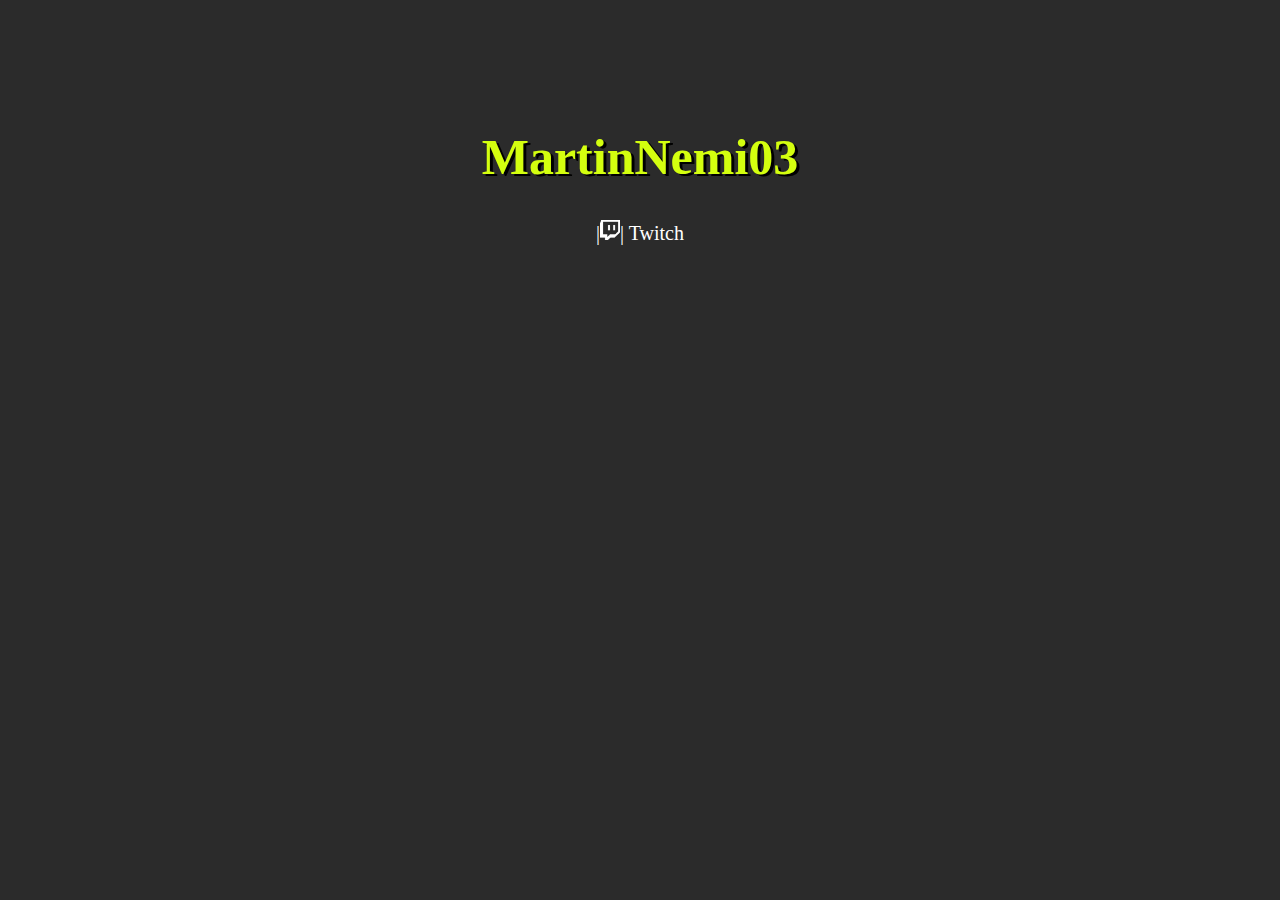
==== index.html @ 2924d537 "Style.css is now a thing" ====
﻿<!DOCTYPE html>
<html lang='cs'>

<head>
    <title>MartinNemi03</title>
    <meta charset='utf-8'>
    <meta name='description' content='Jen moje osobní stránka, lol'>
    <link href='/favicon.png' rel='shortcut icon' type='image/png'>
    <link rel="stylesheet" href="/style.css">
</head>

<body>
    <div class="web">
        <h1>MartinNemi03</h1>
        <p class="link">|<img src="./img/twitch.png" width="20px" height="20px">| <a href="https://www.twitch.tv/martinnemi03" class="twitch">Twitch</a></p>
    </div>
</body>

</html>
---- style.css ----
body {
    background-color: #2B2B2B;
    padding: 0;
    margin: 0;
}

div.web {
    width: 50%;
    height: 40%;
    margin: 10% auto;
    position: relative;
}

ul {
    list-style-type: none;
    overflow: hidden;
}

a.twitch:link {
    color: white;
    text-decoration: none;
}

a.twitch:visited {
    color: #6441A4;
}

a.twitch:hover {
    text-decoration: underline;
}

.web h1 {
    color: #d4ff0f;
    text-align: center;
    font-family: 'Press Start 2P', cursive;
    font-size: 50px;
    text-shadow: 3px 2px black;
}

.web p.link {
    text-align: center;
    font-family: 'Press Start 2P', cursive;
    font-size: 20px;
    color: #fff;
}
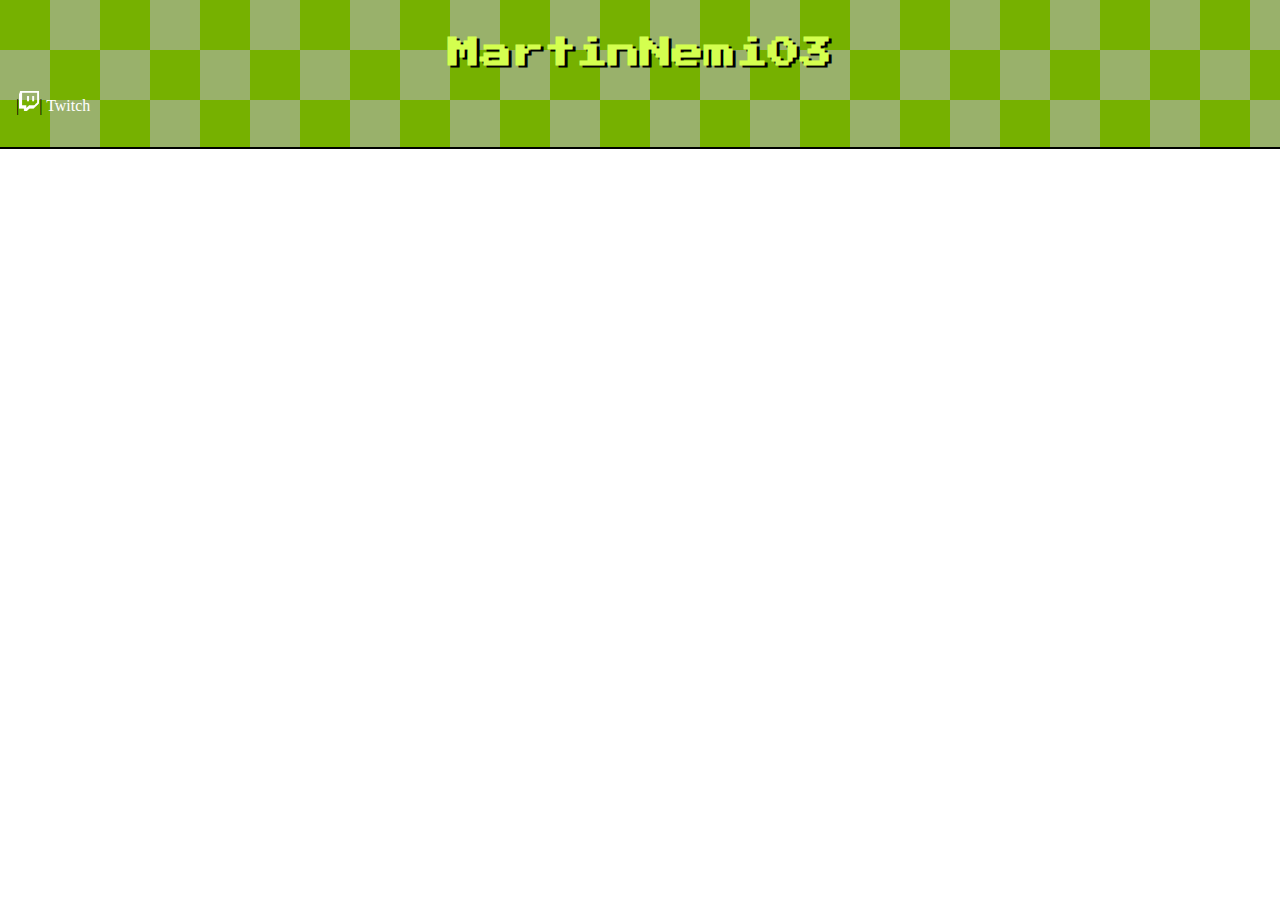
==== commit 43ffce1c: "added header and twitch player" ====
--- a/index.html
+++ b/index.html
@@ -10,10 +10,10 @@
 </head>
 
 <body>
-    <div class="web">
+    <header>
         <h1>MartinNemi03</h1>
         <p class="link">|<img src="./img/twitch.png" width="20px" height="20px">| <a href="https://www.twitch.tv/martinnemi03" class="twitch">Twitch</a></p>
-    </div>
+    </header>
 </body>
 
 </html>
--- a/style.css
+++ b/style.css
@@ -1,45 +1,47 @@
+@import url('https://fonts.googleapis.com/css?family=Press+Start+2P');
+
 body {
-    background-color: #2B2B2B;
     padding: 0;
     margin: 0;
 }
 
-div.web {
-    width: 50%;
-    height: 40%;
-    margin: 10% auto;
-    position: relative;
-}
-
-ul {
-    list-style-type: none;
-    overflow: hidden;
-}
-
-a.twitch:link {
+a:link {
     color: white;
     text-decoration: none;
 }
 
-a.twitch:visited {
-    color: #6441A4;
+a:visited {
+    font-style: italic;
 }
 
-a.twitch:hover {
+a:hover {
     text-decoration: underline;
 }
 
-.web h1 {
-    color: #d4ff0f;
+header {
+    background-image: url("./img/green.png");
+    background-size: 100px 100px;
+    padding: 1em;
+    border-bottom: 2px solid black;
+    -webkit-animation: header-bg 5s linear infinite;
+}
+
+header h1 {
+    color: #d4ff4f;
     text-align: center;
     font-family: 'Press Start 2P', cursive;
-    font-size: 50px;
+    font-size: 2em;
     text-shadow: 3px 2px black;
 }
 
-.web p.link {
+header li {
     text-align: center;
     font-family: 'Press Start 2P', cursive;
     font-size: 20px;
     color: #fff;
 }
+
+@-webkit-keyframes header-bg {
+    from { background-position: 0 0; }
+    to { background-position: -100px -100px; }
+}
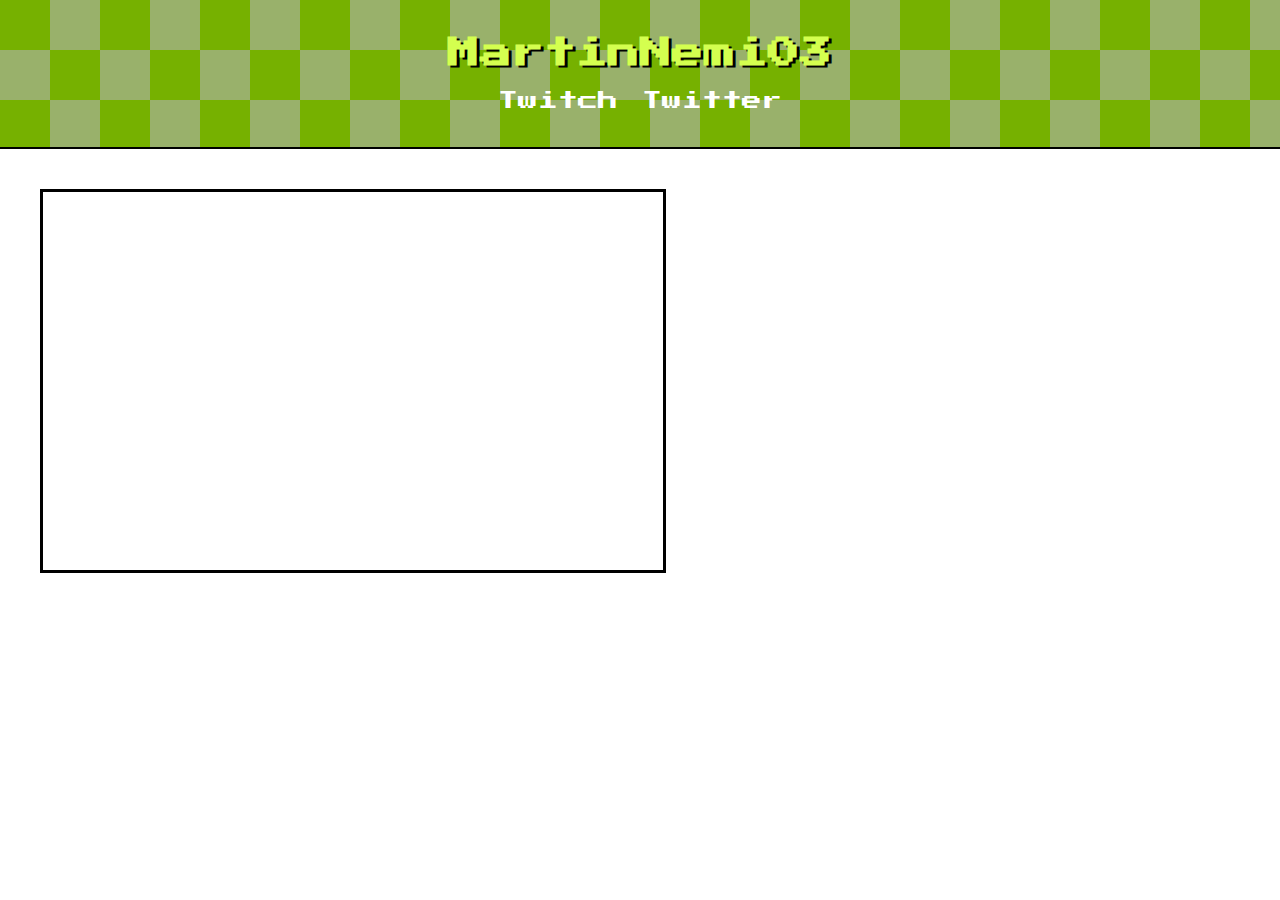
==== commit 672efa43: "ehm, to jsem trošku podělal.. opraveno" ====
--- a/index.html
+++ b/index.html
@@ -12,8 +12,12 @@
 <body>
     <header>
         <h1>MartinNemi03</h1>
-        <p class="link">|<img src="./img/twitch.png" width="20px" height="20px">| <a href="https://www.twitch.tv/martinnemi03" class="twitch">Twitch</a></p>
+        <p>
+        <a href="https://www.twitch.tv/martinnemi03">Twitch</a>
+        <a href="https://twitter.com/MartinNemi03">Twitter</a>
+        </p>
     </header>
+    <iframe src="https://player.twitch.tv/?channel=martinnemi03" frameborder="0" allowfullscreen="true" scrolling="no" height="378" width="620"></iframe>
 </body>
 
 </html>
--- a/style.css
+++ b/style.css
@@ -11,6 +11,7 @@
 }
 
 a:visited {
+    color: white;
     font-style: italic;
 }
 
@@ -34,11 +35,20 @@
     text-shadow: 3px 2px black;
 }
 
-header li {
+header p {
     text-align: center;
+}
+
+header a {
+    padding: 10px;
     font-family: 'Press Start 2P', cursive;
     font-size: 20px;
     color: #fff;
+}
+
+iframe {
+    margin: 2.5em;
+    border: 3px solid black;
 }
 
 @-webkit-keyframes header-bg {
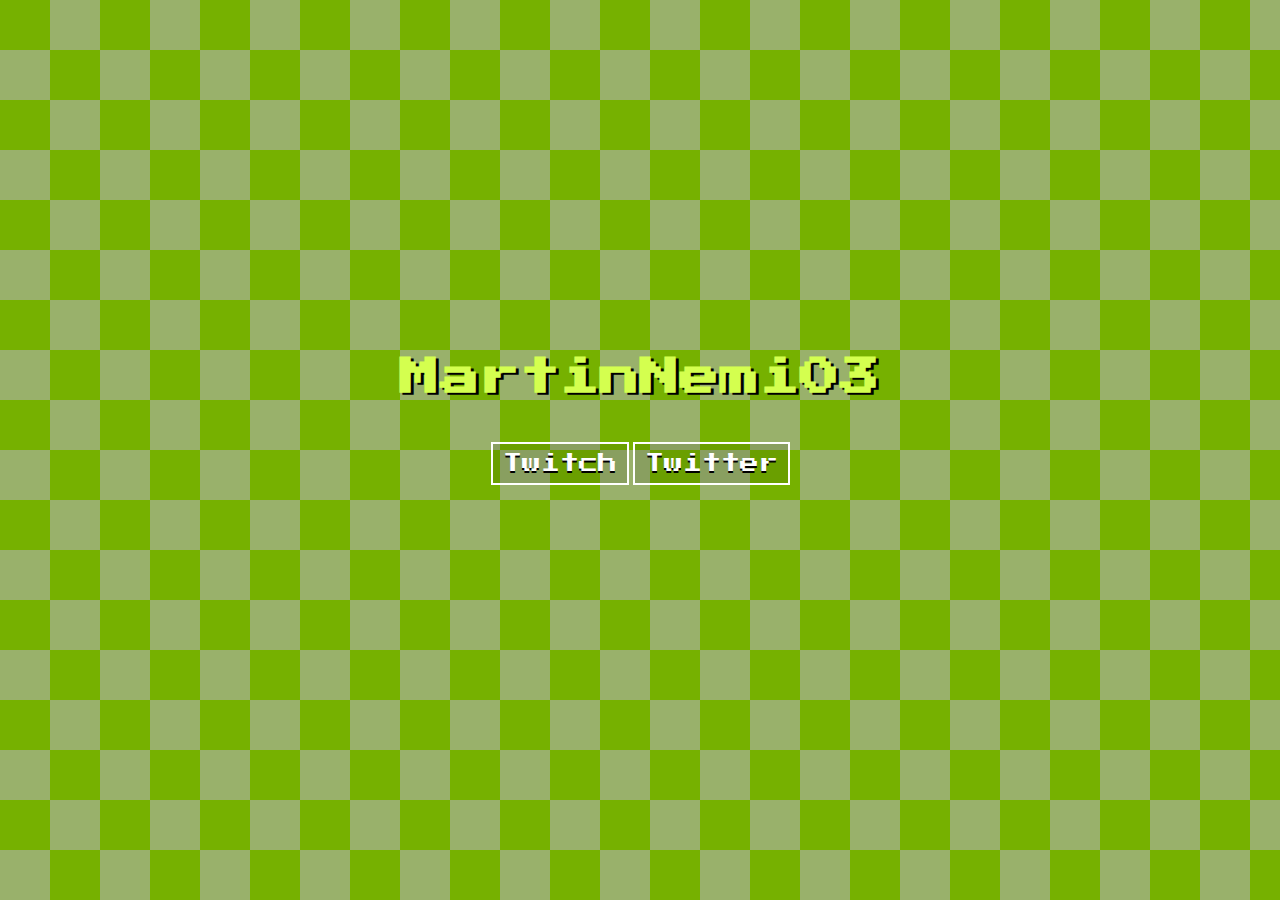
==== commit 25ad0276: "Removed header and added nice buttons" ====
--- a/index.html
+++ b/index.html
@@ -4,20 +4,23 @@
 <head>
     <title>MartinNemi03</title>
     <meta charset='utf-8'>
-    <meta name='description' content='Jen moje osobní stránka, lol'>
-    <link href='/favicon.png' rel='shortcut icon' type='image/png'>
-    <link rel="stylesheet" href="/style.css">
+    <meta name="author" content="MartinNemi03">
+    <meta name="theme-color" content="#d4ff4f">
+    <meta property="og:title" content="MartinNemi03">
+    <meta property="og:url" content="https://martinnemi03.github.io/Website/">
+    <meta property="og:description" content="Jenom testovací stránka od Martina přes Github Pages, kde zkouším HTML s CSS a poté možná JS.">
+    <meta property="og:image" content="./img/logo.png">
+    <link rel="stylesheet" href="./style.css">
 </head>
 
 <body>
-    <header>
+    <div id="content">
         <h1>MartinNemi03</h1>
         <p>
         <a href="https://www.twitch.tv/martinnemi03">Twitch</a>
         <a href="https://twitter.com/MartinNemi03">Twitter</a>
         </p>
-    </header>
-    <iframe src="https://player.twitch.tv/?channel=martinnemi03" frameborder="0" allowfullscreen="true" scrolling="no" height="378" width="620"></iframe>
+    </div>
 </body>
 
 </html>
--- a/style.css
+++ b/style.css
@@ -1,12 +1,8 @@
 @import url('https://fonts.googleapis.com/css?family=Press+Start+2P');
-
-body {
-    padding: 0;
-    margin: 0;
-}
 
 a:link {
     color: white;
+    text-shadow: 0px 2px black;
     text-decoration: none;
 }
 
@@ -17,41 +13,67 @@
 
 a:hover {
     text-decoration: underline;
+    background-color: rgb(0,0,0,0.3);
+    border-color: white;
+    text-shadow: 0px 2px black;
+    -webkit-animation: rainbow 2s linear infinite;
 }
 
-header {
+body {
     background-image: url("./img/green.png");
     background-size: 100px 100px;
-    padding: 1em;
-    border-bottom: 2px solid black;
-    -webkit-animation: header-bg 5s linear infinite;
+    -webkit-animation: page-bg 5s linear infinite;
 }
 
-header h1 {
+#content {
+    z-index: 20;
+	position: absolute;
+	display: block;
+	left: 50%;
+	top: 40%;
+	width: 50%;
+	margin: -60px 0 0 -25%;
+}
+
+h1 {
     color: #d4ff4f;
     text-align: center;
     font-family: 'Press Start 2P', cursive;
-    font-size: 2em;
+    font-size: 2.5em;
     text-shadow: 3px 2px black;
+    padding: 0.75em;
 }
 
-header p {
+p {
     text-align: center;
+    margin: 1em;
 }
 
-header a {
+a {
     padding: 10px;
     font-family: 'Press Start 2P', cursive;
-    font-size: 20px;
+    font-size: 1.2em;
+    background-color: rgb(0,0,0,0.1);
+    border: 2px solid;
     color: #fff;
 }
 
-iframe {
-    margin: 2.5em;
-    border: 3px solid black;
-}
-
-@-webkit-keyframes header-bg {
+@-webkit-keyframes page-bg {
     from { background-position: 0 0; }
     to { background-position: -100px -100px; }
 }
+
+@-webkit-keyframes link-button {
+    from { border-color: white; background-color: rgb(0,0,0,0.1); }
+    to { border-color: black; background-color: rgb(0,0,0,0.5); }
+}
+
+@-webkit-keyframes rainbow {
+    0% { color: #FF0000; }
+    16% { color: #FFFF00; }
+    32% { color: #00FF00; }
+    48% { color: #00FFFF; }
+    65% { color: #0000FF; }
+    82% { color: #FF00FF; }
+    100% { color: #FF0000; }
+}
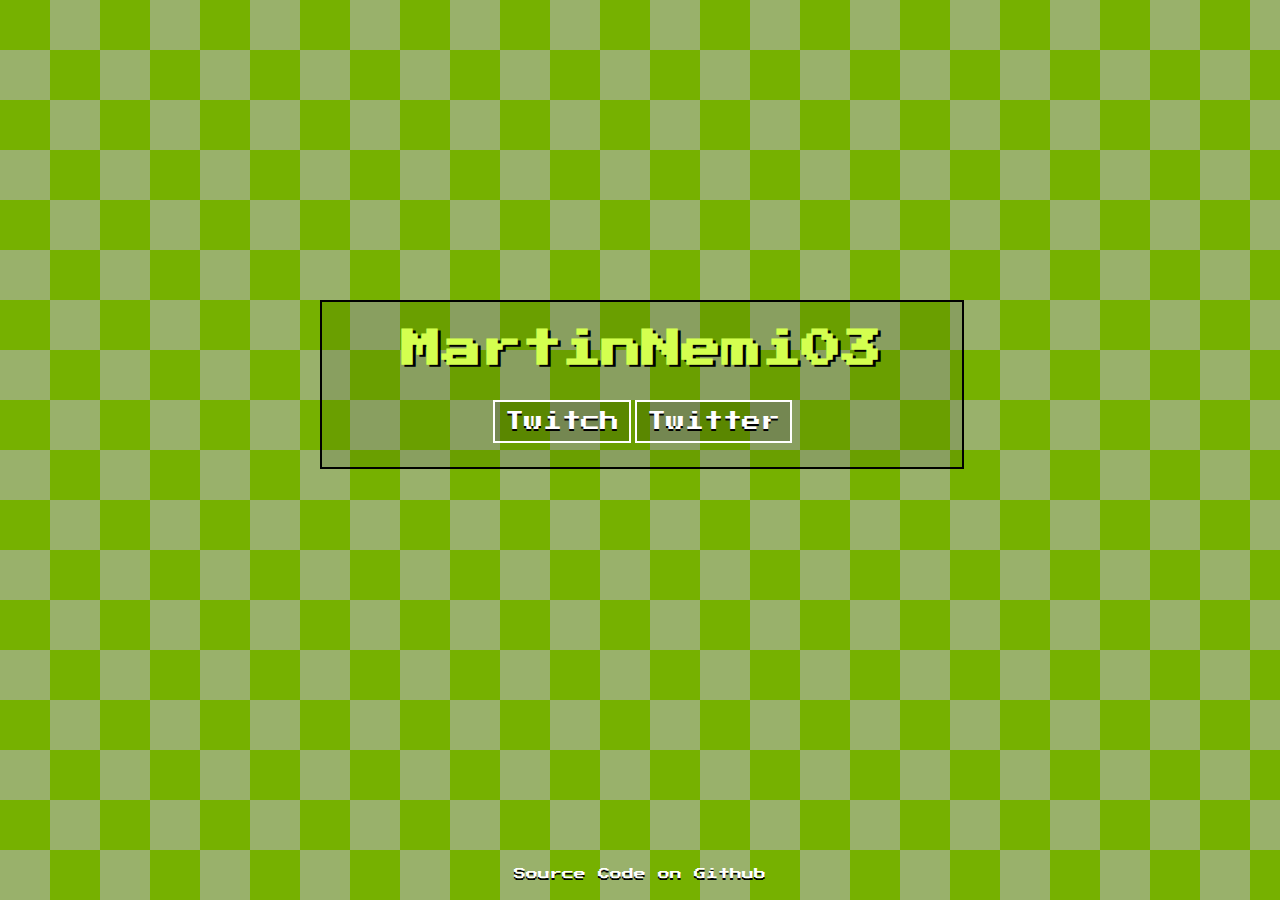
==== commit 9b01027a: "Added background behind content and added link to source code" ====
--- a/index.html
+++ b/index.html
@@ -8,17 +8,21 @@
     <meta name="theme-color" content="#d4ff4f">
     <meta property="og:title" content="MartinNemi03">
     <meta property="og:url" content="https://martinnemi03.github.io/Website/">
-    <meta property="og:description" content="Jenom testovací stránka od Martina přes Github Pages, kde zkouším HTML s CSS a poté možná JS.">
-    <meta property="og:image" content="./img/logo.png">
+    <meta property="og:description" content="Testovací stránka, kde si hraju s HTML a CSS a v budoucnu možná i s JS a PHP. Možná v budoucnu moje hlavní stránka. Source code je dostupný na Githubu.">
     <link rel="stylesheet" href="./style.css">
 </head>
 
 <body>
     <div id="content">
-        <h1>MartinNemi03</h1>
-        <p>
-        <a href="https://www.twitch.tv/martinnemi03">Twitch</a>
-        <a href="https://twitter.com/MartinNemi03">Twitter</a>
+        <h1 id="title">MartinNemi03</h1>
+        <p id="socials">
+            <a href="https://www.twitch.tv/martinnemi03" class="social">Twitch</a>
+            <a href="https://twitter.com/MartinNemi03" class="social">Twitter</a>
+        </p>
+    </div>
+    <div id="source-code">
+        <p class="code">
+        <a href="https://github.com/MartinNemi03/Website" class="code">Source Code on Github</a>
         </p>
     </div>
 </body>
--- a/style.css
+++ b/style.css
@@ -1,23 +1,6 @@
 @import url('https://fonts.googleapis.com/css?family=Press+Start+2P');
 
-a:link {
-    color: white;
-    text-shadow: 0px 2px black;
-    text-decoration: none;
-}
-
-a:visited {
-    color: white;
-    font-style: italic;
-}
-
-a:hover {
-    text-decoration: underline;
-    background-color: rgb(0,0,0,0.3);
-    border-color: white;
-    text-shadow: 0px 2px black;
-    -webkit-animation: rainbow 2s linear infinite;
-}
+/** Background and Content **/
 
 body {
     background-image: url("./img/green.png");
@@ -27,53 +10,128 @@
 
 #content {
     z-index: 20;
-	position: absolute;
-	display: block;
-	left: 50%;
-	top: 40%;
-	width: 50%;
-	margin: -60px 0 0 -25%;
+    position: absolute;
+    display: block;
+    left: 50%;
+    top: 40%;
+    width: 50%;
+    margin: -60px 0 0 -25%;
+    background-color: rgb(0, 0, 0, 0.1);
+    border: 2px solid black;
 }
 
-h1 {
+/** Things inside Content **/
+
+#title {
     color: #d4ff4f;
     text-align: center;
     font-family: 'Press Start 2P', cursive;
     font-size: 2.5em;
     text-shadow: 3px 2px black;
-    padding: 0.75em;
 }
 
-p {
+#socials {
     text-align: center;
-    margin: 1em;
+    padding: 1em;
 }
 
-a {
+/** Social Button **/
+
+a.social {
     padding: 10px;
     font-family: 'Press Start 2P', cursive;
     font-size: 1.2em;
-    background-color: rgb(0,0,0,0.1);
+    background-color: rgb(0, 0, 0, 0.15);
     border: 2px solid;
     color: #fff;
 }
 
-@-webkit-keyframes page-bg {
-    from { background-position: 0 0; }
-    to { background-position: -100px -100px; }
+a.social:link {
+    color: white;
+    text-shadow: 0px 2px black;
+    text-decoration: none;
 }
 
-@-webkit-keyframes link-button {
-    from { border-color: white; background-color: rgb(0,0,0,0.1); }
-    to { border-color: black; background-color: rgb(0,0,0,0.5); }
+a.social:hover {
+    text-decoration: underline;
+    background-color: rgb(0, 0, 0, 0.35);
+    border-color: white;
+    text-shadow: 0px 2px black;
+    -webkit-animation: rainbow 2s linear infinite;
+}
+
+/** Source Code Button **/
+
+#source-code {
+    z-index: 20;
+    position: absolute;
+    display: block;
+    left: 50%;
+    bottom: 0%;
+    width: 50%;
+    margin: -60px 0 0 -25%;
+}
+
+p.code {
+    text-align: center;
+}
+
+a.code {
+    font-family: 'Press Start 2P', cursive;
+    font-size: 0.75em;
+    text-shadow: 0px 2px black;
+    color: white;
+}
+
+a.code:link {
+    color: white;
+    text-shadow: 0px 2px black;
+    text-decoration: none;
+}
+
+a.code:hover {
+    text-decoration: underline;
+    text-shadow: 0px 2px black;
+}
+
+/** Animations **/
+
+@-webkit-keyframes page-bg {
+    from {
+        background-position: 0 0;
+    }
+
+    to {
+        background-position: -100px -100px;
+    }
 }
 
 @-webkit-keyframes rainbow {
-    0% { color: #FF0000; }
-    16% { color: #FFFF00; }
-    32% { color: #00FF00; }
-    48% { color: #00FFFF; }
-    65% { color: #0000FF; }
-    82% { color: #FF00FF; }
-    100% { color: #FF0000; }
+    0% {
+        color: #FF0000;
+    }
+
+    20% {
+        color: #FFFF00;
+    }
+
+    35% {
+        color: #00FF00;
+    }
+
+    50% {
+        color: #00FFFF;
+    }
+
+    75% {
+        color: #0000FF;
+    }
+
+    90% {
+        color: #FF00FF;
+    }
+
+    100% {
+        color: #FF0000;
+    }
 }
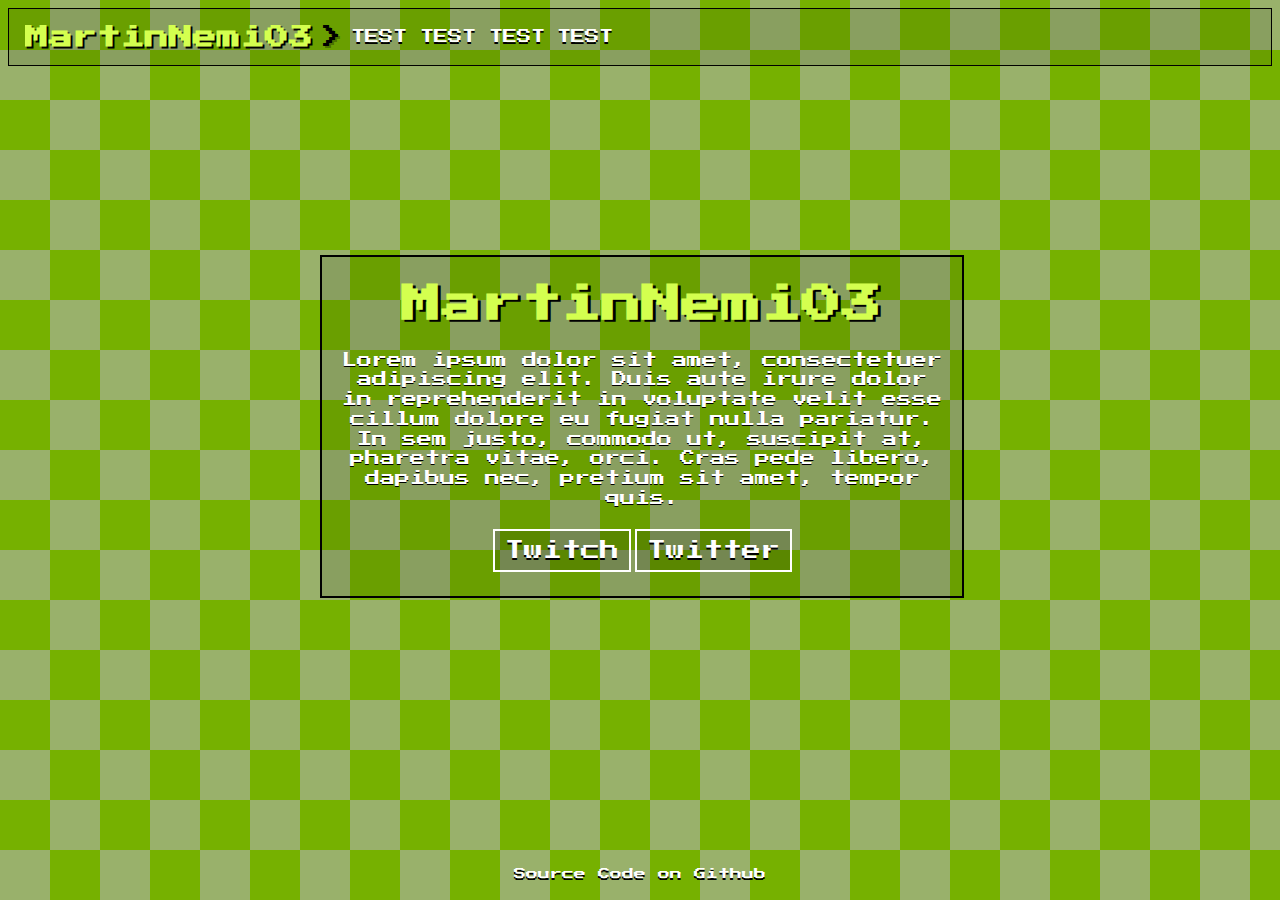
==== commit 67fa8b9d: "Added text to content and header (again)." ====
--- a/index.html
+++ b/index.html
@@ -8,13 +8,38 @@
     <meta name="theme-color" content="#d4ff4f">
     <meta property="og:title" content="MartinNemi03">
     <meta property="og:url" content="https://martinnemi03.github.io/Website/">
-    <meta property="og:description" content="Testovací stránka, kde si hraju s HTML a CSS a v budoucnu možná i s JS a PHP. Možná v budoucnu moje hlavní stránka. Source code je dostupný na Githubu.">
+    <meta property="og:description" content="Testovací stránka, kde si hraju s HTML a CSS a v budoucnu možná i s JS a PHP. Možná v budoucnu moje hlavní stránka. Source code je dostupný na Githubu. VAROVÁNÍ: Není kompatibilní pro mobily!">
     <link rel="stylesheet" href="./style.css">
 </head>
 
 <body>
+    <header>
+        <ul>
+            <li class="header-title">
+                MartinNemi03
+            </li>
+            <li class="header-arrow">
+                >
+            </li>
+            <li class="header-page">
+                <a href="./pages/test.html">TEST</a>
+            </li>
+            <li class="header-page">
+                <a href="./pages/test2.html">TEST</a>
+            </li>
+            <li class="header-page">
+                <a href="./pages/test3.html">TEST</a>
+            </li>
+            <li class="header-page">
+                <a href="./pages/test4.html">TEST</a>
+            </li>
+        </ul>
+    </header>
     <div id="content">
         <h1 id="title">MartinNemi03</h1>
+        <p class="text">
+            Lorem ipsum dolor sit amet, consectetuer adipiscing elit. Duis aute irure dolor in reprehenderit in voluptate velit esse cillum dolore eu fugiat nulla pariatur. In sem justo, commodo ut, suscipit at, pharetra vitae, orci. Cras pede libero, dapibus nec, pretium sit amet, tempor quis.
+        </p>
         <p id="socials">
             <a href="https://www.twitch.tv/martinnemi03" class="social">Twitch</a>
             <a href="https://twitter.com/MartinNemi03" class="social">Twitter</a>
@@ -22,7 +47,7 @@
     </div>
     <div id="source-code">
         <p class="code">
-        <a href="https://github.com/MartinNemi03/Website" class="code">Source Code on Github</a>
+            <a href="https://github.com/MartinNemi03/Website" class="code">Source Code on Github</a>
         </p>
     </div>
 </body>
--- a/style.css
+++ b/style.css
@@ -6,6 +6,14 @@
     background-image: url("./img/green.png");
     background-size: 100px 100px;
     -webkit-animation: page-bg 5s linear infinite;
+}
+
+header {
+    background-color: rgb(0,0,0,0.1);
+    border: 0.1em solid black;
+    padding-left: 1em;
+    padding-top: 1em;
+    padding-bottom: 1em;
 }
 
 #content {
@@ -13,14 +21,62 @@
     position: absolute;
     display: block;
     left: 50%;
-    top: 40%;
+    top: 35%;
     width: 50%;
     margin: -60px 0 0 -25%;
     background-color: rgb(0, 0, 0, 0.1);
     border: 2px solid black;
-}
-
-/** Things inside Content **/
+    -webkit-animation: fadein-content 2s;
+}
+
+/** Things inside Header **/
+
+header ul {
+    list-style-type: none;
+    margin: 0;
+    padding: 0;
+    overflow: hidden;
+}
+
+header li {
+    float: left;
+}
+
+.header-title {
+    font-family: 'Press Start 2P', cursive;
+    font-size: 1.5em;
+    color: #d4ff4f;
+    text-shadow: 2px 2px black;
+    font-weight: bold;
+}
+
+.header-arrow {
+    font-family: 'Press Start 2P', cursive;
+    font-size: 1.5em;
+    text-shadow: 2px 2px rgb(0,0,0,0.3);
+    padding-left: 0.3em;
+}
+
+.header-page {
+    font-family: 'Press Start 2P', cursive;
+    font-size: 0.9em;
+    padding: 0.35em;
+    margin-left: 0.1em;
+    margin-right: 0.1em;
+}
+
+header a:link {
+    color: white;
+    text-decoration: none;
+    text-shadow: 0px 2px black;
+}
+
+header a:hover {
+    -webkit-animation: page-hover 2s ease infinite;
+    text-decoration: underline;
+}
+
+/** Things inside Content - index.html **/
 
 #title {
     color: #d4ff4f;
@@ -34,6 +90,18 @@
     text-align: center;
     padding: 1em;
 }
+
+.text {
+    font-family: 'Press Start 2P', cursive;
+    text-align: center;
+    font-size: 0.95em;
+    text-shadow: 0px 1px black;
+    line-height: 1.3em;
+    color: white;
+    padding-left: 1em;
+    padding-right: 1em;
+}
+
 
 /** Social Button **/
 
@@ -96,6 +164,31 @@
 
 /** Animations **/
 
+@-webkit-keyframes fadein-content {
+    from {
+        opacity: 0;
+        color: black;
+        border-color: rgb(0, 0, 0, 0);
+    }
+
+    to {
+        opacity: 1;
+    }
+}
+
+@-webkit-keyframes page-hover {
+    0% {
+        font-size: 1em;
+    }
+    50% {
+        font-size: 0.95em;
+        color: #d4ff4f;
+    }
+    100% {
+        font-size: 1em;
+    }
+}
+
 @-webkit-keyframes page-bg {
     from {
         background-position: 0 0;
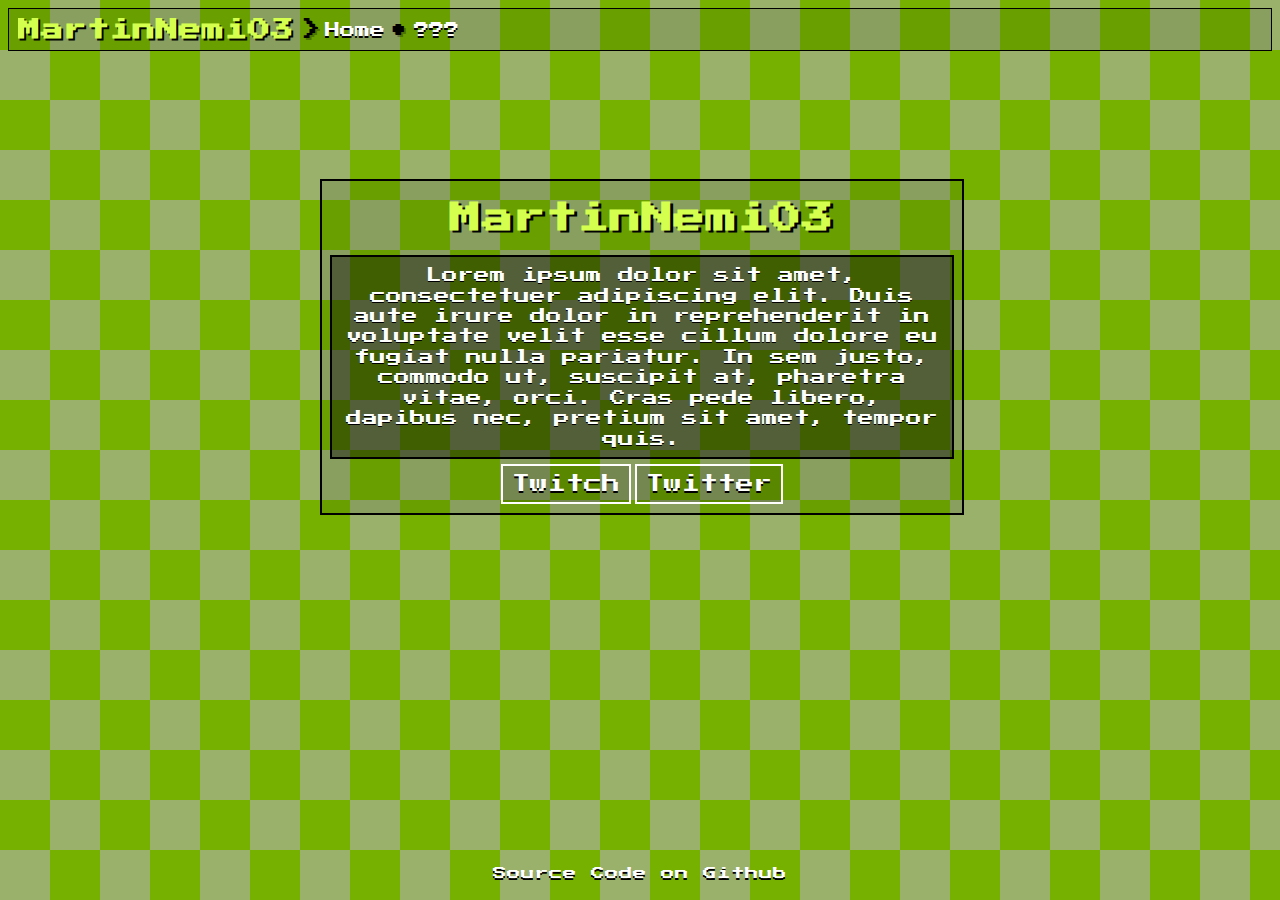
==== commit 5adfbc33: "???" ====
--- a/index.html
+++ b/index.html
@@ -8,6 +8,7 @@
     <meta name="theme-color" content="#d4ff4f">
     <meta property="og:title" content="MartinNemi03">
     <meta property="og:url" content="https://martinnemi03.github.io/Website/">
+    <meta property="og:site_name" content="| MartinNemi03 |">
     <meta property="og:description" content="Testovací stránka, kde si hraju s HTML a CSS a v budoucnu možná i s JS a PHP. Možná v budoucnu moje hlavní stránka. Source code je dostupný na Githubu. VAROVÁNÍ: Není kompatibilní pro mobily!">
     <link rel="stylesheet" href="./style.css">
 </head>
@@ -22,16 +23,13 @@
                 >
             </li>
             <li class="header-page">
-                <a href="./pages/test.html">TEST</a>
+                <a href="./index.html">Home</a>
+            </li>
+            <li class="header-dot">
+                •
             </li>
             <li class="header-page">
-                <a href="./pages/test2.html">TEST</a>
-            </li>
-            <li class="header-page">
-                <a href="./pages/test3.html">TEST</a>
-            </li>
-            <li class="header-page">
-                <a href="./pages/test4.html">TEST</a>
+                <a href="./pages/secret.html">???</a>
             </li>
         </ul>
     </header>
--- a/style.css
+++ b/style.css
@@ -11,19 +11,21 @@
 header {
     background-color: rgb(0,0,0,0.1);
     border: 0.1em solid black;
-    padding-left: 1em;
-    padding-top: 1em;
-    padding-bottom: 1em;
+    padding-left: 1vmin;
+    padding-top: 1vmin;
+    padding-bottom: 1vmin;
 }
 
 #content {
     z-index: 20;
     position: absolute;
     display: block;
-    left: 50%;
-    top: 35%;
-    width: 50%;
-    margin: -60px 0 0 -25%;
+    margin-top: 10%;
+    left: 25%;
+    width: 50vw;
+
+
+    max-width: ;
     background-color: rgb(0, 0, 0, 0.1);
     border: 2px solid black;
     -webkit-animation: fadein-content 2s;
@@ -44,7 +46,7 @@
 
 .header-title {
     font-family: 'Press Start 2P', cursive;
-    font-size: 1.5em;
+    font-size: 2.5vmin;
     color: #d4ff4f;
     text-shadow: 2px 2px black;
     font-weight: bold;
@@ -52,20 +54,33 @@
 
 .header-arrow {
     font-family: 'Press Start 2P', cursive;
-    font-size: 1.5em;
+    font-size: 2.5vmin;
     text-shadow: 2px 2px rgb(0,0,0,0.3);
     padding-left: 0.3em;
 }
 
+.header-dot {
+    font-family: 'Press Start 2P', cursive;
+    font-size: 2.5vmin;
+    text-shadow: 2px 2px rgb(0,0,0,0.3);
+    margin-right: 0.1em;
+}
+
 .header-page {
     font-family: 'Press Start 2P', cursive;
-    font-size: 0.9em;
-    padding: 0.35em;
+    font-size: 1.7vmin;
+    margin-top: 0.5vh;
     margin-left: 0.1em;
     margin-right: 0.1em;
 }
 
 header a:link {
+    color: white;
+    text-decoration: none;
+    text-shadow: 0px 2px black;
+}
+
+header a:visited {
     color: white;
     text-decoration: none;
     text-shadow: 0px 2px black;
@@ -82,33 +97,35 @@
     color: #d4ff4f;
     text-align: center;
     font-family: 'Press Start 2P', cursive;
-    font-size: 2.5em;
+    font-size: 3.5vmin;
     text-shadow: 3px 2px black;
 }
 
 #socials {
     text-align: center;
-    padding: 1em;
 }
 
 .text {
     font-family: 'Press Start 2P', cursive;
     text-align: center;
-    font-size: 0.95em;
+    font-size: 1.75vmin;
     text-shadow: 0px 1px black;
     line-height: 1.3em;
     color: white;
-    padding-left: 1em;
-    padding-right: 1em;
+    margin-left: 0.5em;
+    margin-right: 0.5em;
+    padding: 0.5em;
+    background-color: rgb(1,1,1,0.4);
+    border: 2px solid black;
 }
 
 
 /** Social Button **/
 
 a.social {
-    padding: 10px;
-    font-family: 'Press Start 2P', cursive;
-    font-size: 1.2em;
+    padding: 1vmin;
+    font-family: 'Press Start 2P', cursive;
+    font-size: 2vmin;
     background-color: rgb(0, 0, 0, 0.15);
     border: 2px solid;
     color: #fff;
@@ -146,7 +163,7 @@
 
 a.code {
     font-family: 'Press Start 2P', cursive;
-    font-size: 0.75em;
+    font-size: 1.5vmin;
     text-shadow: 0px 2px black;
     color: white;
 }
